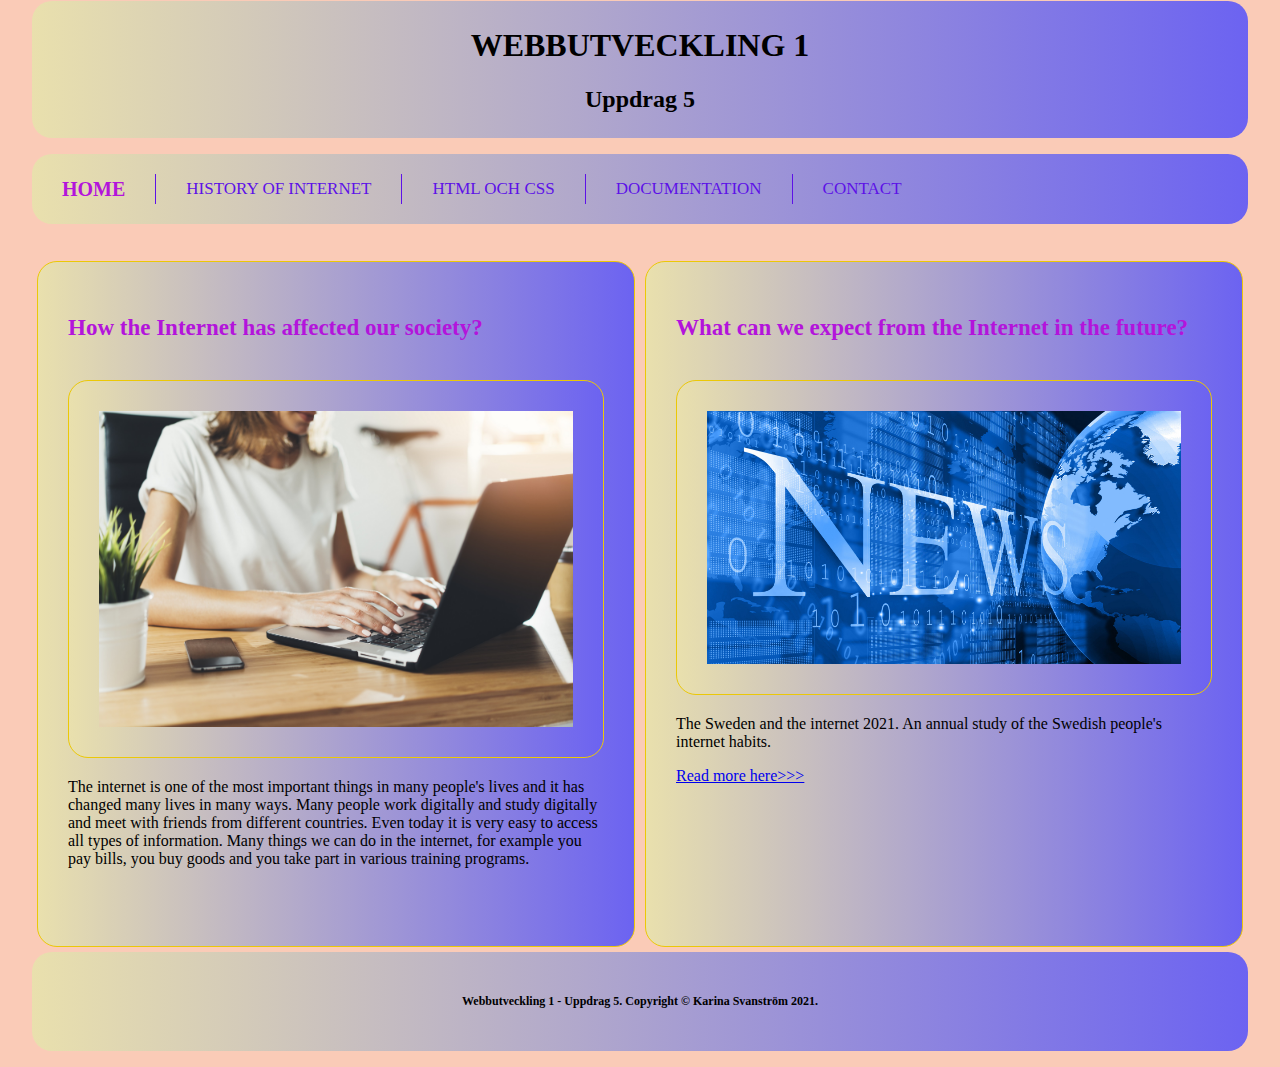
==== index.html @ 90e1eef4 "Add files via upload" ====
<!DOCTYPE html>
<html lang="en">
    <head>
        <meta charset="UTF-8">
        <meta name="author" content="Karina Svanström">
        <title>Home</title>
        <meta name="viewport" content="width=device-width, initial-scale = 1.0, user-scalable=yes">
        <link rel="icon" href="img/html5.png" type="image/x-icon">
        <link rel="stylesheet" href="style.css">
    </head>
    <body>
        <div class="container">
           <div class="header">
                <h1>WEBBUTVECKLING 1</h1>
                <h2>Uppdrag 5</h2>
            </div>
            <div id="menu">
                <a href="./index.html" class="active">Home</a>
                <a href="./history.html">History of internet</a>
                <a href="./hypertext.html">HTML och CSS</a>
                <a href="./documentation.html">Documentation</a>
                <a href="./contact.html">Contact</a>
            </div>
                <div class="sidebars">
                <div class="sidebarWrapper">
                      <div class="sidebar">
                      <h3>How the Internet has affected our society?</h3>
                         <p> 
                             <img class="sidebar picture" src="img/part-2.jpg">
                            The internet is one of the most important things in many people's lives and it has changed many lives in many ways. Many people work digitally and study digitally and meet with friends from different countries. Even today it is very easy to access all types of information. Many things we can do in the internet, for example you pay bills, you buy goods and you take part in various training programs.
                        </p>
                    </div>
                </div>
                <div class="sidebarWrapper">
                       <div class="sidebar">
                           <h3>What can we expect from the Internet in the future?</h3>
                            <p>
                                <img class="sidebar picture" src="img/part-3.jpeg">
                                The Sweden and the internet 2021. An annual study of the Swedish people's internet habits.</p> 
                            <div class="link"><a href="https://svenskarnaochinternet.se/rapporter/svenskarna-och-internet-2021/inledning/" target="_blank">Read more here>>></a></div>
                      </div>
                </div>
            </div>
            <footer>
                <div class="footer">
                    <p>Webbutveckling 1 - Uppdrag 5. Copyright &copy; Karina Svanström 2021.</p>
                </div>
            </footer>
            <script type="text/javascript" src="js/code.js"></script>
    </body>
</html>
---- style.css ----
/*styling.css*/
body{
    font: Arial, Helvetica, sans-serif; 
     margin: 0;
     padding: 0;
     }
 
 *{
     box-sizing: border-box;
 }
 
 .container {
     width: 95%;
     margin: 0 auto;
     display: flex;
     flex-direction: column;
     height: 100vh;
 }

 .header{
    padding: 5px 0px;
    text-align: center;
    background: linear-gradient(to right, #e9e0ad 0%, #6c63f1 100%);
    background: -webkit-linear-gradient(to right, #e9e0ad 0%, #6c63f1 100%);
    background: -o-linear-gradient(to right, #e9e0ad 0%, #6c63f1 100%);
    background: -moz-linear-gradient(to right, #e9e0ad 0%, #6c63f1 100%);
    background: -ms-linear-gradient(to right, #e9e0ad 0%, #6c63f1 100%);
    border-radius: 20px;
    margin-top: 1px;
}

/* menu */

#menu{
    background: linear-gradient(to right, #e9e0ad 0%, #6c63f1 100%);
    background: -webkit-linear-gradient(to right, #e9e0ad 0%, #6c63f1 100%);
    background: -o-linear-gradient(to right, #e9e0ad 0%, #6c63f1 100%);
    background: -moz-linear-gradient(to right, #e9e0ad 0%, #6c63f1 100%);
    background: -ms-linear-gradient(to right, #e9e0ad 0%, #6c63f1 100%);
    padding: 20px 0;
    display: flex;
    flex-wrap: wrap;
    border-radius: 20px;
    margin: 16px 0;
}

#menu a{
    padding: 0 30px;
    height: 30px;
    border-right: 1px solid #5d12e7; 
}

#menu a:last-child{
    border-right: none;
}

#menu a{
    text-decoration: none;
    text-transform: uppercase;
    font-size: 17px;
    color: #5d12e7;
    line-height: 30px;
    -ms-transition: font-size 0.3s ease; 
    -webkit-transition: font-size 0.3s ease; 
    -moz-transition: font-size 0.3s ease; 
    -o-transition: font-size 0.3s ease; 
    transition: font-size 0.3s ease; 
}

#menu a:hover, #menu a.active{
    font-size: 20px;
    font-weight: bold;
    color: #B314DB;
}

#section{
    background: linear-gradient(to right, #e9e0ad 0%, #6c63f1 100%);
    background: -webkit-linear-gradient(to right, #e9e0ad 0%, #6c63f1 100%);
    background: -o-linear-gradient(to right, #e9e0ad 0%, #6c63f1 100%);
    background: -moz-linear-gradient(to right, #e9e0ad 0%, #6c63f1 100%);
    background: -ms-linear-gradient(to right, #e9e0ad 0%, #6c63f1 100%);
    padding: 30px;
    margin: 16px 0;
    border-radius: 20px;
}

.picture{
    height: 400px;
}

.link a:hover {
    background: #063ef7;
    color: #fff;
    font-weight: bold;
} 

/*sidebars*/
.sidebars{
    display: flex;
    flex-wrap: wrap;
}
.sidebarWrapper{
    padding: 5px;
    flex: 50%;
}
.sidebar{
    height: 100%;
    width: 100%;
    border: 1px solid #ebc807; 
    border-radius: 20px;
    background: linear-gradient(to right, #e9e0ad 0%, #6c63f1 100%);
    background: -webkit-linear-gradient(to right, #e9e0ad 0%, #6c63f1 100%);
    background: -o-linear-gradient(to right, #e9e0ad 0%, #6c63f1 100%);
    background: -moz-linear-gradient(to right, #e9e0ad 0%, #6c63f1 100%);
    background: -ms-linear-gradient(to right, #e9e0ad 0%, #6c63f1 100%);
    padding: 30px;
    margin: 16px 0;
}

.sidebar h3{
    color: #B314DB;
    font-size: 23px;
}

.sidebar picture {
    width: 100%;
}

.structure image{
    width: 10%;
}

/* Send me message */
* {
    box-sizing: border-box;
 }
 body {
    background: #facbb7;
 }
 .decor {
    position: relative;
    max-width: 400px;
    margin: 50px auto 0;
    background: white;
    border-radius: 30px;
 }
 .form-right-decoration {
    top: 60px;
    right: -30px;
 }
 .form-left-decoration:before, .form-left-decoration:after, .form-right-decoration:before, .form-right-decoration:after {
    content: "";
    position: absolute;
    width: 50px;
    height: 20px;
    border-radius: 30px;
    background: white;
 }
 .form-left-decoration:before {
    top: -20px;
 }
 .form-left-decoration:after {
    top: 20px;
    left: 10px;
 }
 .form-right-decoration:before {
    top: -20px;
    right: 0;
 }
 .form-right-decoration:after {
    top: 20px;
    right: 10px;
 }
 
 .form-inner {
    padding: 50px;
 }
 .form-inner input, .form-inner textarea {
    display: block;
    width: 100%;
    padding: 0 20px;
    margin-bottom: 10px;
    background: #E9EFF6;
    line-height: 40px;
    border-width: 0;
    border-radius: 20px;
    font-family: 'Roboto', sans-serif;
 }
 .form-inner input[type="submit"] {
    margin-top: 30px;
    background: #f69a73;
    border-bottom: 4px solid #d87d56;
    color: white;
    font-size: 14px;
 }
 .form-inner textarea {
    resize: none;
 }
 .form-inner h3 {
    margin-top: 0;
    font-family: 'Roboto', sans-serif;
    font-weight: 500;
    font-size: 24px;
    color: #707981;
 }

/* footer */
.footer{
    font-size: 12px;
    text-align: center;
    font-weight: bold;
    background: linear-gradient(to right, #e9e0ad 0%, #6c63f1 100%);
    background: -webkit-linear-gradient(to right, #e9e0ad 0%, #6c63f1 100%);
    background: -o-linear-gradient(to right, #e9e0ad 0%, #6c63f1 100%);
    background: -moz-linear-gradient(to right, #e9e0ad 0%, #6c63f1 100%);
    background: -ms-linear-gradient(to right, #e9e0ad 0%, #6c63f1 100%);
    padding: 30px;
    margin: 16px 0;
    border-radius: 20px;
}
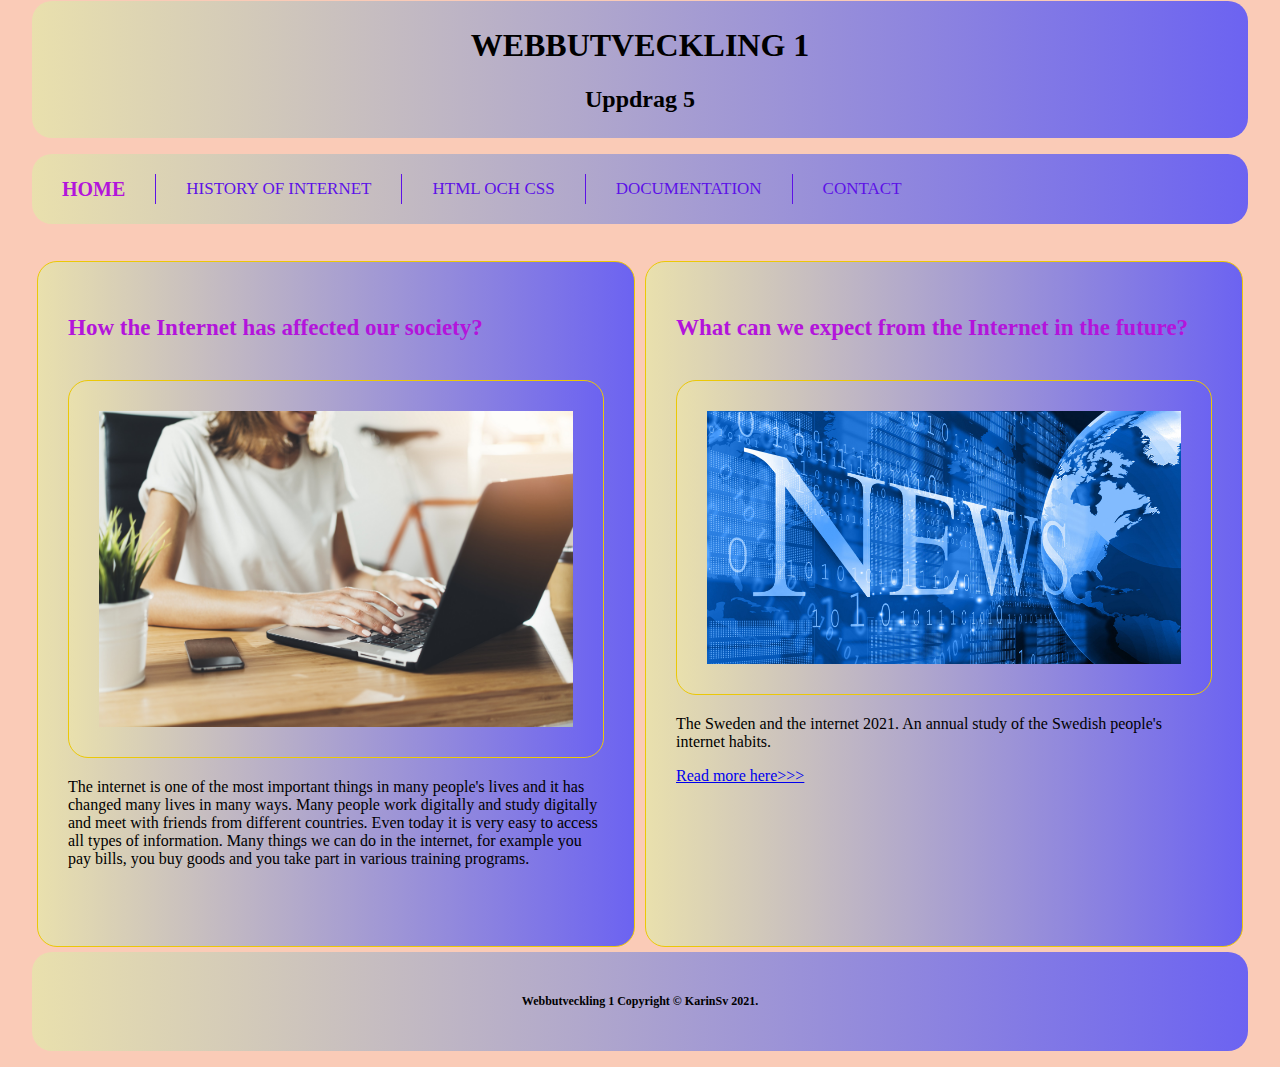
==== commit 7b6c168d: "Update index.html" ====
--- a/index.html
+++ b/index.html
@@ -2,7 +2,7 @@
 <html lang="en">
     <head>
         <meta charset="UTF-8">
-        <meta name="author" content="Karina Svanström">
+        <meta name="author" content="KarinSv">
         <title>Home</title>
         <meta name="viewport" content="width=device-width, initial-scale = 1.0, user-scalable=yes">
         <link rel="icon" href="img/html5.png" type="image/x-icon">
@@ -43,9 +43,9 @@
             </div>
             <footer>
                 <div class="footer">
-                    <p>Webbutveckling 1 - Uppdrag 5. Copyright &copy; Karina Svanström 2021.</p>
+                    <p>Webbutveckling 1 Copyright &copy; KarinSv 2021.</p>
                 </div>
             </footer>
             <script type="text/javascript" src="js/code.js"></script>
     </body>
-</html>+</html>
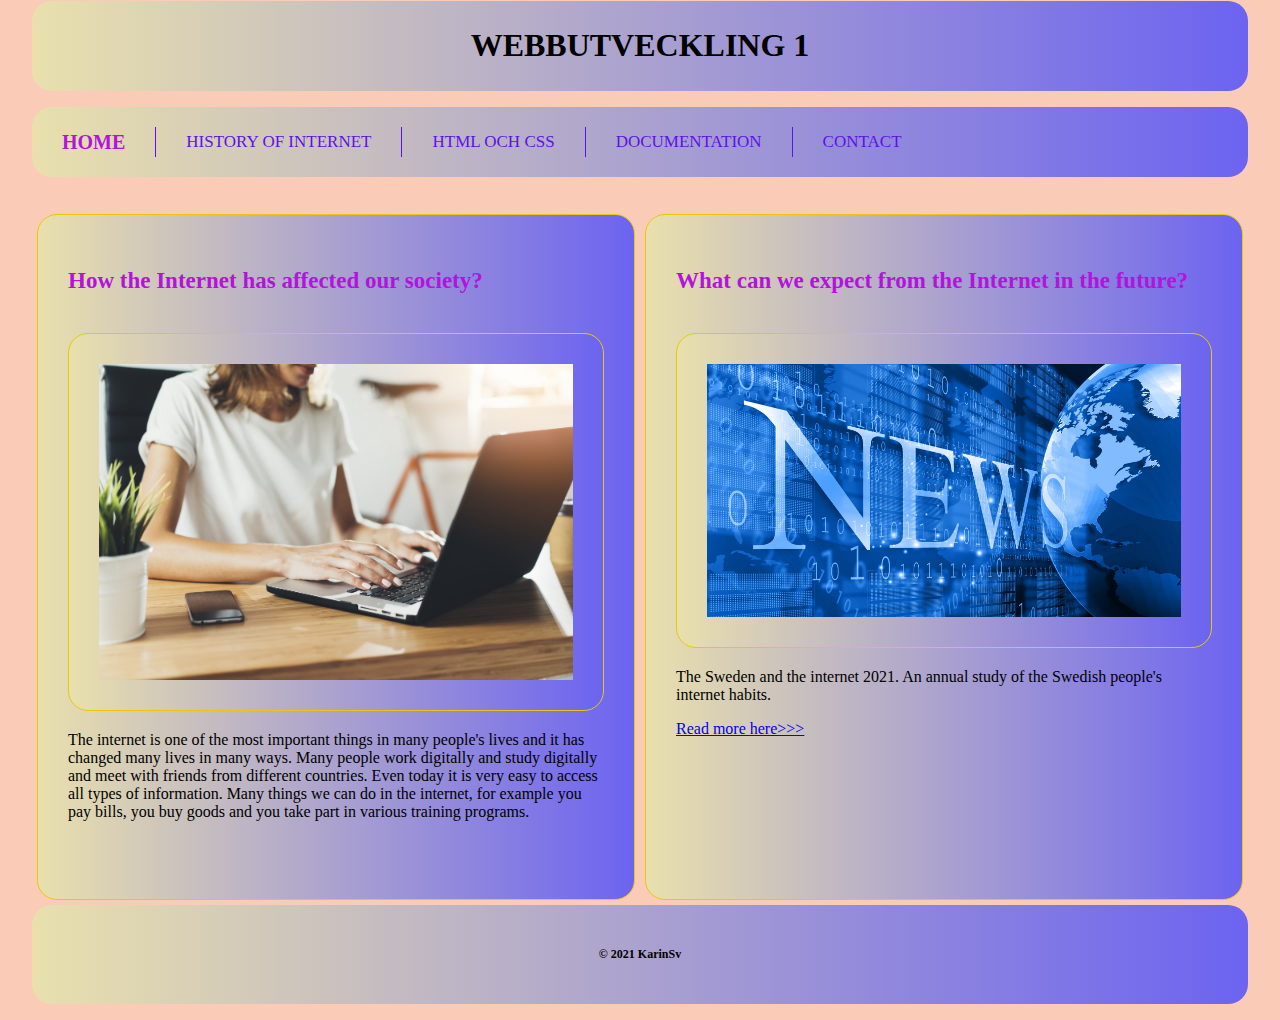
==== commit e0049e91: "Update index.html" ====
--- a/index.html
+++ b/index.html
@@ -12,7 +12,6 @@
         <div class="container">
            <div class="header">
                 <h1>WEBBUTVECKLING 1</h1>
-                <h2>Uppdrag 5</h2>
             </div>
             <div id="menu">
                 <a href="./index.html" class="active">Home</a>
@@ -43,7 +42,7 @@
             </div>
             <footer>
                 <div class="footer">
-                    <p>Webbutveckling 1 Copyright &copy; KarinSv 2021.</p>
+                    <p>&copy; 2021 KarinSv</p>
                 </div>
             </footer>
             <script type="text/javascript" src="js/code.js"></script>
